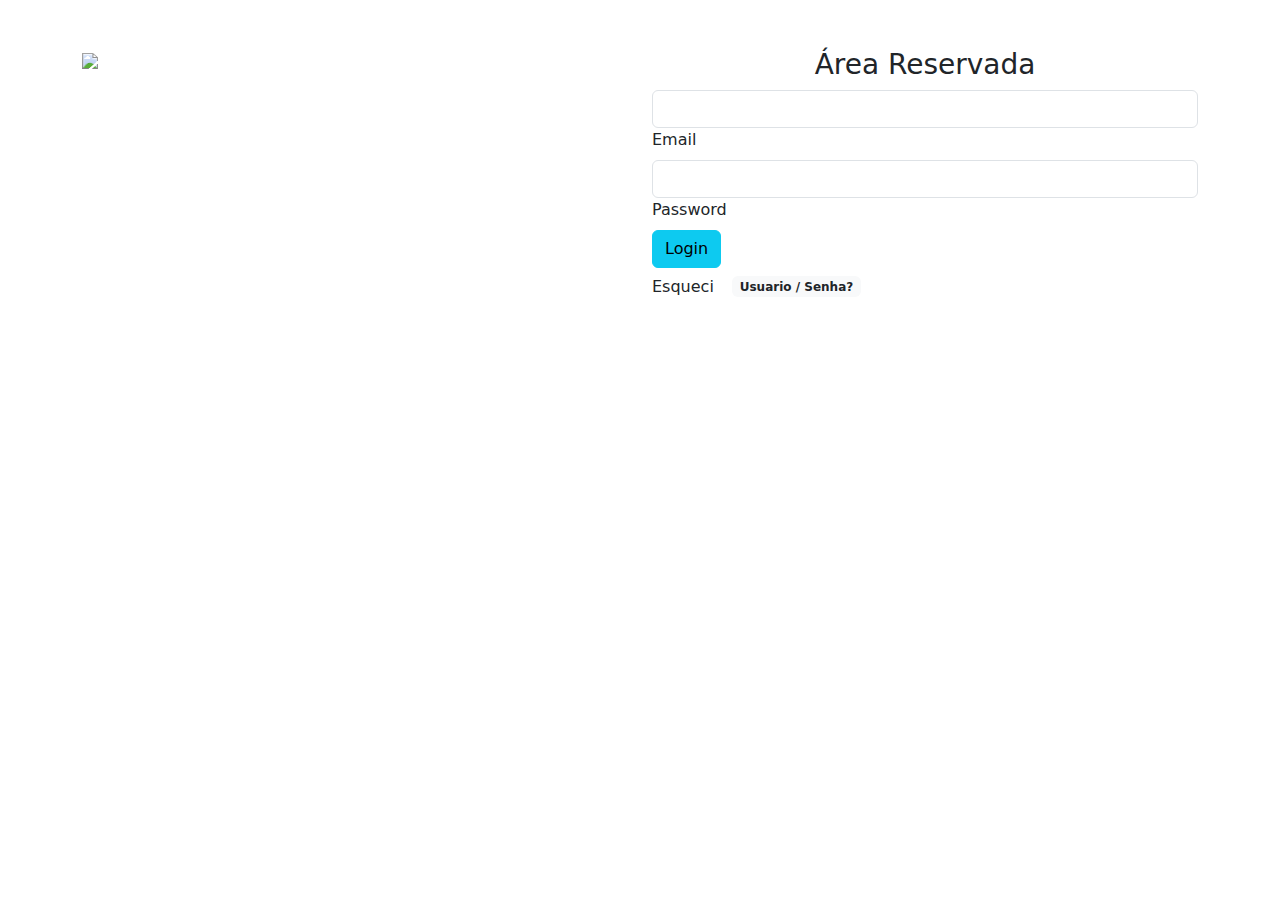
==== index.html @ e37342da "correçao link imagem" ====
<!DOCTYPE html>
<html lang="en">

<head>
    <meta charset="UTF-8">
    <meta name="viewport" content="width=device-width, initial-scale=1.0">
    <link href="https://cdn.jsdelivr.net/npm/bootstrap@5.0.2/dist/css/bootstrap.min.css" rel="stylesheet">
    <script src="https://cdn.jsdelivr.net/npm/bootstrap@5.0.2/dist/js/bootstrap.bundle.min.js"></script>
    <title>Login FIAP</title>
</head>

<body>

    <main class="container mt-5">
        <div class="row">
            <div class="col-md-6">
            <img src="img/LogoFIAP.jpg" class="img-fluid">
        </div>
            
        <div class="col-md-6">
                <h3 class="text-center">Área Reservada</h3>
                <form>
                    <fieldset class"mb-3">
                        <input type="email" class="form-control" id="idEmail">
                        <label for="idEmail" class="form-label">Email</label>
                    </fieldset>
                    <fieldset class"mb-3">
                        <input type="password" class="form-control" id="idPassword">
                        <label for="idPassword" class="form-label">Password</label>
                    </fieldset>
                    <fieldset class"mb-3>
                        <button type="submit" class="btn btn-info">Login</button>
                    </fieldset>
                    <fieldset class"mb-3>
                        Esqueci
                        <button type="button" class="btn btn-link"><span class="badge bg-light text-dark">Usuario / Senha?</span></button>
                    </fieldset>
                </form>
            </div>
        </div>
    </main>
</body>

</html>
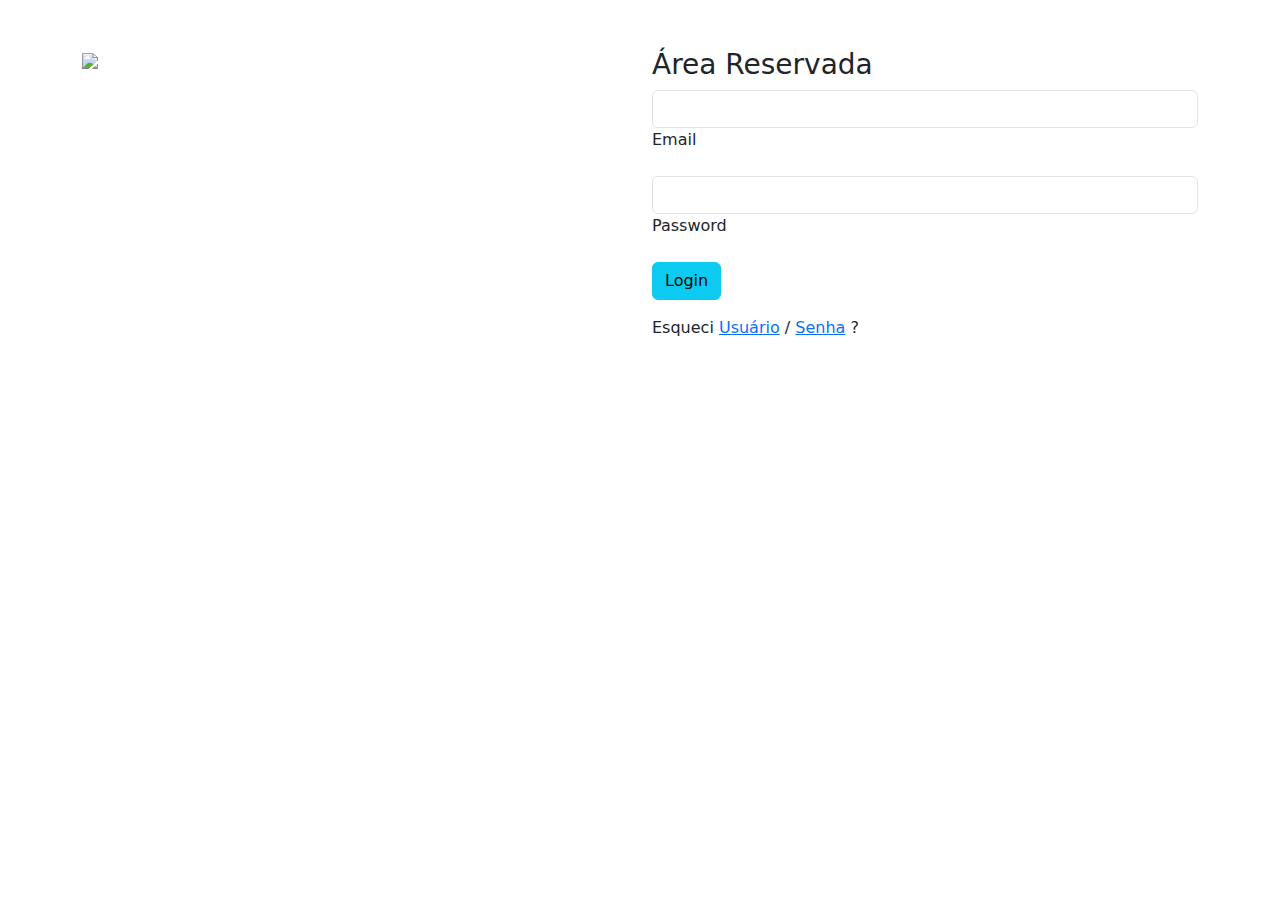
==== commit 2713e108: "[refactor] Deixando o código mais semântico" ====
--- a/index.html
+++ b/index.html
@@ -4,41 +4,47 @@
 <head>
     <meta charset="UTF-8">
     <meta name="viewport" content="width=device-width, initial-scale=1.0">
+    <title>Login FIAP</title>
+    <!-----===| Bootstrap CSS |===----->
     <link href="https://cdn.jsdelivr.net/npm/bootstrap@5.0.2/dist/css/bootstrap.min.css" rel="stylesheet">
-    <script src="https://cdn.jsdelivr.net/npm/bootstrap@5.0.2/dist/js/bootstrap.bundle.min.js"></script>
-    <title>Login FIAP</title>
 </head>
 
 <body>
+    <main class="container mt-5">
+        <article class="row">
+            <figure class="col-md-6">
+                <img src="img/LogoFIAP.jpg" class="img-fluid">
+            </figure>
 
-    <main class="container mt-5">
-        <div class="row">
-            <div class="col-md-6">
-            <img src="img/LogoFIAP.jpg" class="img-fluid">
-        </div>
-            
-        <div class="col-md-6">
-                <h3 class="text-center">Área Reservada</h3>
+            <section class="col-md-6">
+                <div class="area-reservada-container">
+                    <h3 class="area-reservada">Área Reservada</h3>
+                </div>
                 <form>
-                    <fieldset class"mb-3">
+                    <fieldset class="fs-email mb-3">
                         <input type="email" class="form-control" id="idEmail">
                         <label for="idEmail" class="form-label">Email</label>
                     </fieldset>
-                    <fieldset class"mb-3">
+                    <fieldset class="fs-password mb-3">
                         <input type="password" class="form-control" id="idPassword">
                         <label for="idPassword" class="form-label">Password</label>
                     </fieldset>
-                    <fieldset class"mb-3>
+                    <fieldset class="fs-login mb-3">
                         <button type="submit" class="btn btn-info">Login</button>
                     </fieldset>
-                    <fieldset class"mb-3>
-                        Esqueci
-                        <button type="button" class="btn btn-link"><span class="badge bg-light text-dark">Usuario / Senha?</span></button>
+                    <fieldset class="fs-esqueci mb-3">
+                        <div class="esqueci-container">
+                            <span class="esqueci-esqueci">Esqueci</span>
+                            <span class="esqueci-links"><a href="">Usuário</a> / <a href="">Senha</a> ?</span>
+                        </div>
                     </fieldset>
                 </form>
-            </div>
-        </div>
+            </section>
+        </article>
     </main>
 </body>
 
+<!-----===| Bootstrap JS |===----->
+<script src="https://cdn.jsdelivr.net/npm/bootstrap@5.0.2/dist/js/bootstrap.bundle.min.js"></script>
+
 </html>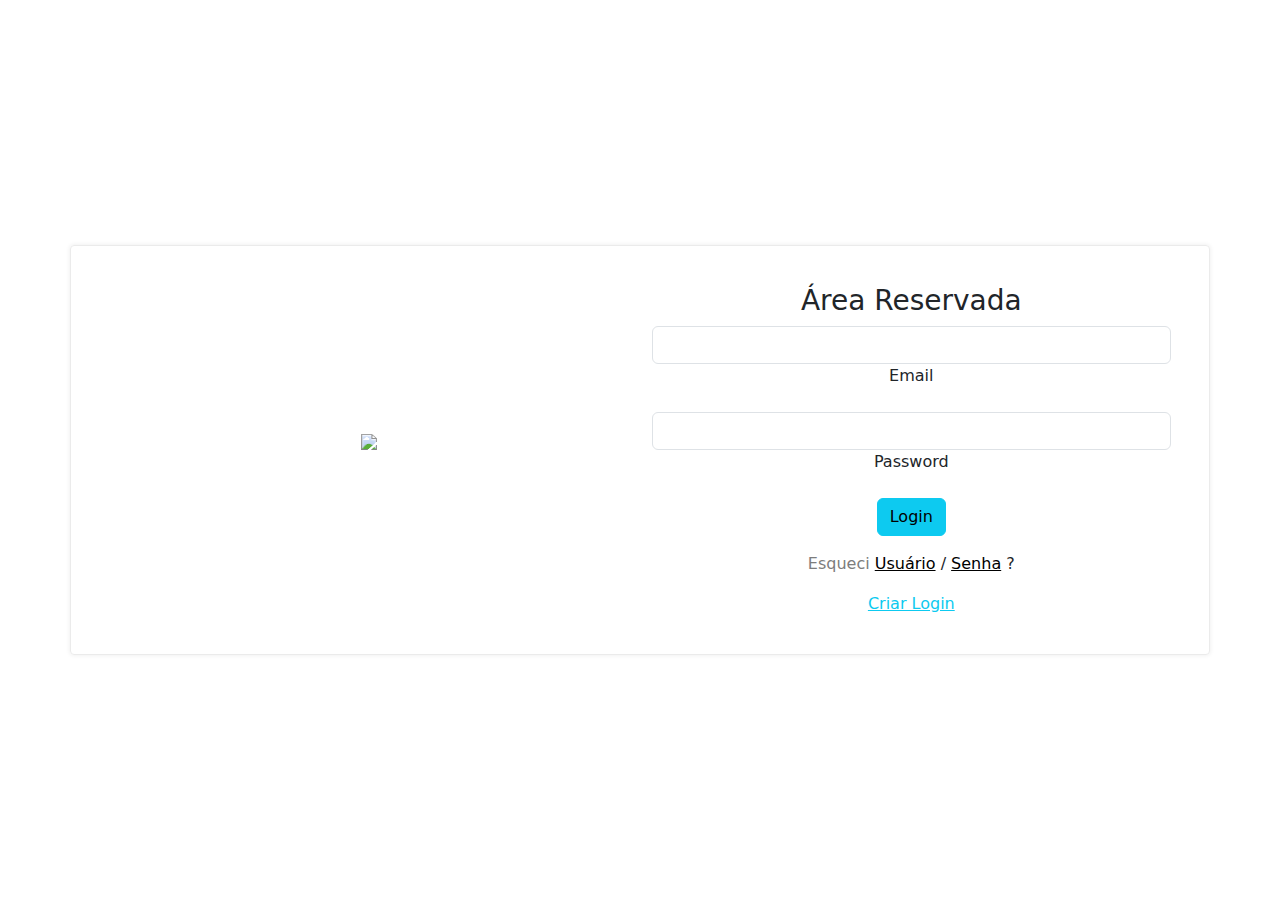
==== commit 67709ae0: "[feat] Finalizando estilização da tela inicial" ====
--- a/index.html
+++ b/index.html
@@ -7,6 +7,8 @@
     <title>Login FIAP</title>
     <!-----===| Bootstrap CSS |===----->
     <link href="https://cdn.jsdelivr.net/npm/bootstrap@5.0.2/dist/css/bootstrap.min.css" rel="stylesheet">
+    <!-----===| Nosso CSS |===----->
+    <link rel="stylesheet" href="css/index.css">
 </head>
 
 <body>
@@ -32,11 +34,14 @@
                     <fieldset class="fs-login mb-3">
                         <button type="submit" class="btn btn-info">Login</button>
                     </fieldset>
-                    <fieldset class="fs-esqueci mb-3">
-                        <div class="esqueci-container">
-                            <span class="esqueci-esqueci">Esqueci</span>
-                            <span class="esqueci-links"><a href="">Usuário</a> / <a href="">Senha</a> ?</span>
+                    <fieldset class="fs-opcoes mb-3">
+                        <div class="opcoes-esqueci-container">
+                            <span class="opcoes-esqueci-esqueci">Esqueci</span>
+                            <span class="opcoes-esqueci-links"><a href="">Usuário</a> / <a href="">Senha</a> ?</span>
                         </div>
+                    </fieldset>
+                    <fieldset class="fs-criar-login">
+                        <span class="fs-criar-login-text"><a href="">Criar Login</a></span>
                     </fieldset>
                 </form>
             </section>
--- a/css/index.css
+++ b/css/index.css
@@ -0,0 +1,35 @@
+body {
+    min-height: 100vh;
+    display: flex;
+    align-items: center;
+    justify-content: center;
+}
+
+.mt-5 {
+    margin: 0 !important;
+    padding: 3%;
+    border: solid 1px rgb(235, 235, 235);
+    border-radius: .25em;
+    box-shadow: rgb(235, 235, 235) 0px 0px 5px;
+}
+
+figure{
+    display: flex;
+    align-items: center;
+    justify-content: center;
+}
+
+section {
+    text-align: center;
+}
+
+.opcoes-esqueci-esqueci {
+    color: rgb(125, 125, 125);
+}
+.opcoes-esqueci-links a {
+    color: black;
+}
+
+.fs-criar-login-text a {
+    color: rgb(13, 202, 240);
+}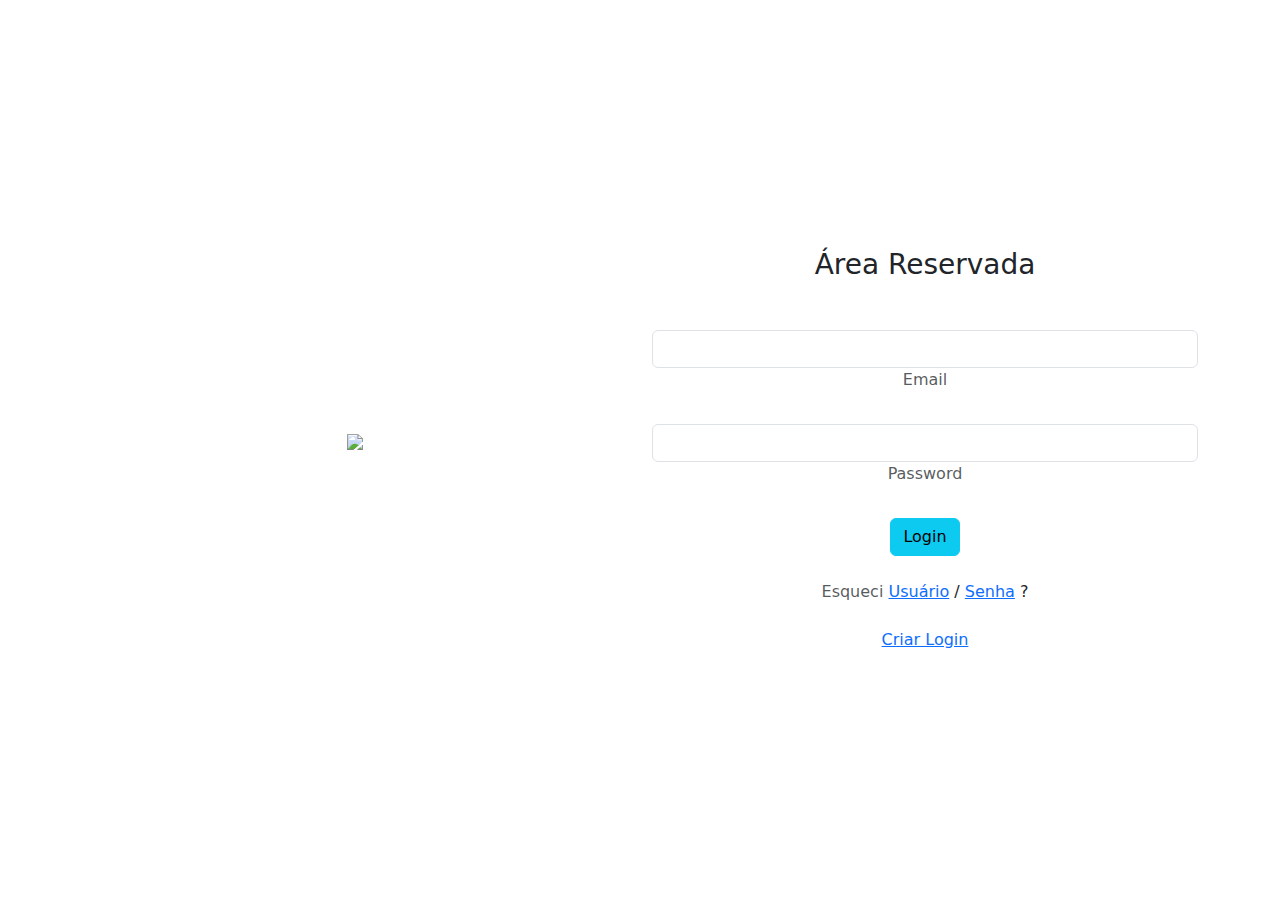
==== commit feb62122: "[refactor] Deixando html mais bootstrapzado" ====
--- a/index.html
+++ b/index.html
@@ -4,7 +4,8 @@
 <head>
     <meta charset="UTF-8">
     <meta name="viewport" content="width=device-width, initial-scale=1.0">
-    <title>Login FIAP</title>
+    <title>FIAP | Login</title>
+    <link rel="shortcut icon" href="img/FaviconFIAP.png" type="image/x-icon">
     <!-----===| Bootstrap CSS |===----->
     <link href="https://cdn.jsdelivr.net/npm/bootstrap@5.0.2/dist/css/bootstrap.min.css" rel="stylesheet">
     <!-----===| Nosso CSS |===----->
@@ -12,36 +13,36 @@
 </head>
 
 <body>
-    <main class="container mt-5">
-        <article class="row">
-            <figure class="col-md-6">
+    <main class="container">
+        <article class="row align-items-center">
+            <figure class="col-md-6 align-items-center justify-content-center">
                 <img src="img/LogoFIAP.jpg" class="img-fluid">
             </figure>
 
-            <section class="col-md-6">
-                <div class="area-reservada-container">
-                    <h3 class="area-reservada">Área Reservada</h3>
+            <section class="col-md-6 text-center">
+                <div>
+                    <h3 class="mb-5">Área Reservada</h3>
                 </div>
                 <form>
-                    <fieldset class="fs-email mb-3">
+                    <fieldset class="mb-4">
                         <input type="email" class="form-control" id="idEmail">
-                        <label for="idEmail" class="form-label">Email</label>
+                        <label for="idEmail" class="form-label text-muted">Email</label>
                     </fieldset>
-                    <fieldset class="fs-password mb-3">
+                    <fieldset class="mb-4">
                         <input type="password" class="form-control" id="idPassword">
-                        <label for="idPassword" class="form-label">Password</label>
+                        <label for="idPassword" class="form-label text-muted">Password</label>
                     </fieldset>
-                    <fieldset class="fs-login mb-3">
+                    <fieldset class="mb-4">
                         <button type="submit" class="btn btn-info">Login</button>
                     </fieldset>
-                    <fieldset class="fs-opcoes mb-3">
-                        <div class="opcoes-esqueci-container">
-                            <span class="opcoes-esqueci-esqueci">Esqueci</span>
-                            <span class="opcoes-esqueci-links"><a href="">Usuário</a> / <a href="">Senha</a> ?</span>
+                    <fieldset class="mb-4">
+                        <div>
+                            <span class="text-muted">Esqueci</span>
+                            <span class="esqueci-links"><a href="">Usuário</a> / <a href="">Senha</a> ?</span>
                         </div>
                     </fieldset>
-                    <fieldset class="fs-criar-login">
-                        <span class="fs-criar-login-text"><a href="">Criar Login</a></span>
+                    <fieldset>
+                        <span class="criar-login-text"><a href="html/form.html">Criar Login</a></span>
                     </fieldset>
                 </form>
             </section>
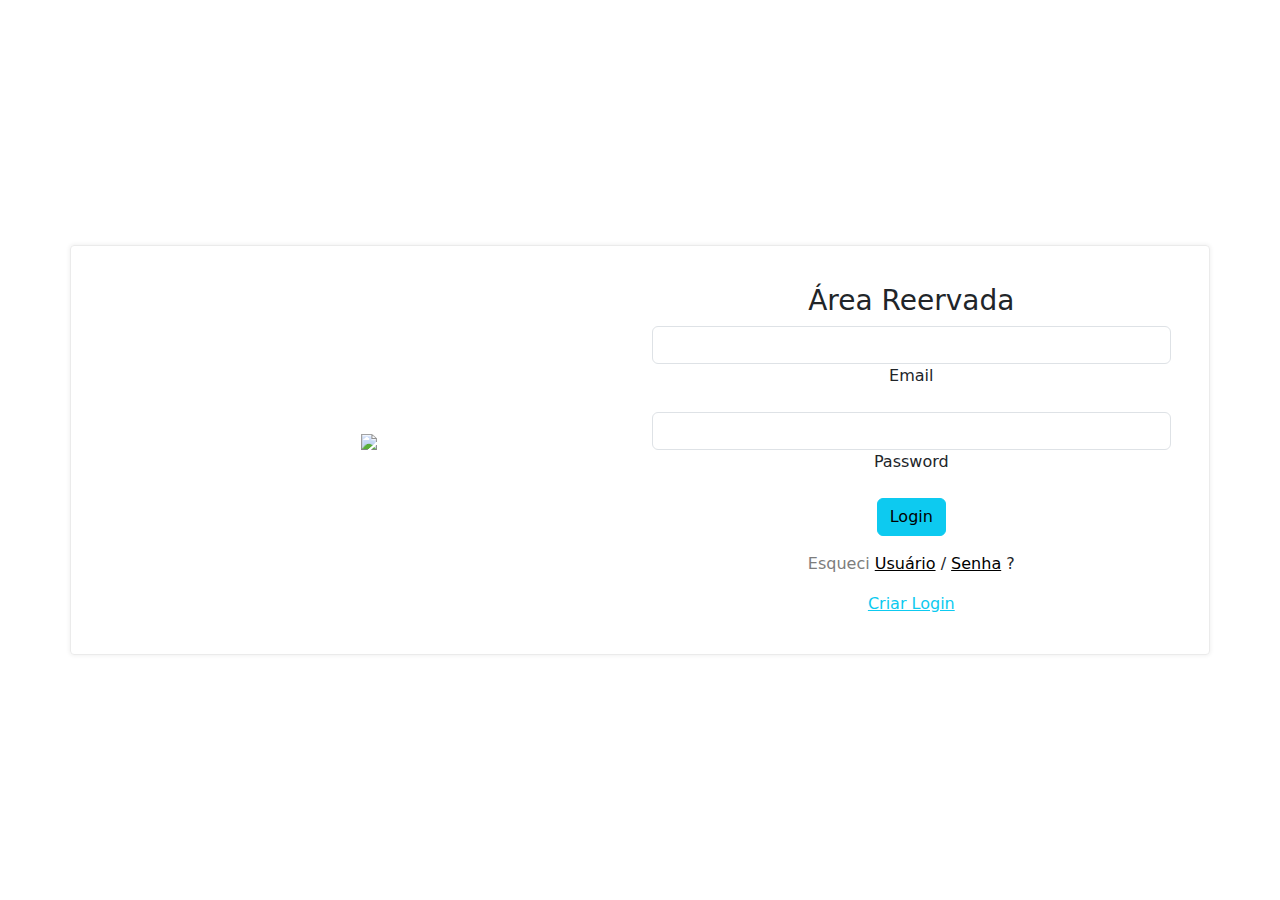
==== commit dd5fd9b9: "[feat] adicionado checkbox" ====
--- a/index.html
+++ b/index.html
@@ -13,36 +13,36 @@
 </head>
 
 <body>
-    <main class="container">
-        <article class="row align-items-center">
-            <figure class="col-md-6 align-items-center justify-content-center">
+    <main class="container mt-5">
+        <article class="row">
+            <figure class="col-md-6">
                 <img src="img/LogoFIAP.jpg" class="img-fluid">
             </figure>
 
-            <section class="col-md-6 text-center">
-                <div>
-                    <h3 class="mb-5">Área Reservada</h3>
+            <section class="col-md-6">
+                <div class="area-reservada-container">
+                    <h3 class="area-reservada">Área Reervada</h3>
                 </div>
                 <form>
-                    <fieldset class="mb-4">
+                    <fieldset class="fs-email mb-3">
                         <input type="email" class="form-control" id="idEmail">
-                        <label for="idEmail" class="form-label text-muted">Email</label>
+                        <label for="idEmail" class="form-label">Email</label>
                     </fieldset>
-                    <fieldset class="mb-4">
+                    <fieldset class="fs-password mb-3">
                         <input type="password" class="form-control" id="idPassword">
-                        <label for="idPassword" class="form-label text-muted">Password</label>
+                        <label for="idPassword" class="form-label">Password</label>
                     </fieldset>
-                    <fieldset class="mb-4">
+                    <fieldset class="fs-login mb-3">
                         <button type="submit" class="btn btn-info">Login</button>
                     </fieldset>
-                    <fieldset class="mb-4">
-                        <div>
-                            <span class="text-muted">Esqueci</span>
-                            <span class="esqueci-links"><a href="">Usuário</a> / <a href="">Senha</a> ?</span>
+                    <fieldset class="fs-opcoes mb-3">
+                        <div class="opcoes-esqueci-container">
+                            <span class="opcoes-esqueci-esqueci">Esqueci</span>
+                            <span class="opcoes-esqueci-links"><a href="">Usuário</a> / <a href="">Senha</a> ?</span>
                         </div>
                     </fieldset>
-                    <fieldset>
-                        <span class="criar-login-text"><a href="html/form.html">Criar Login</a></span>
+                    <fieldset class="fs-criar-login">
+                        <span class="fs-criar-login-text"><a href="html/form.html">Criar Login</a></span>
                     </fieldset>
                 </form>
             </section>
